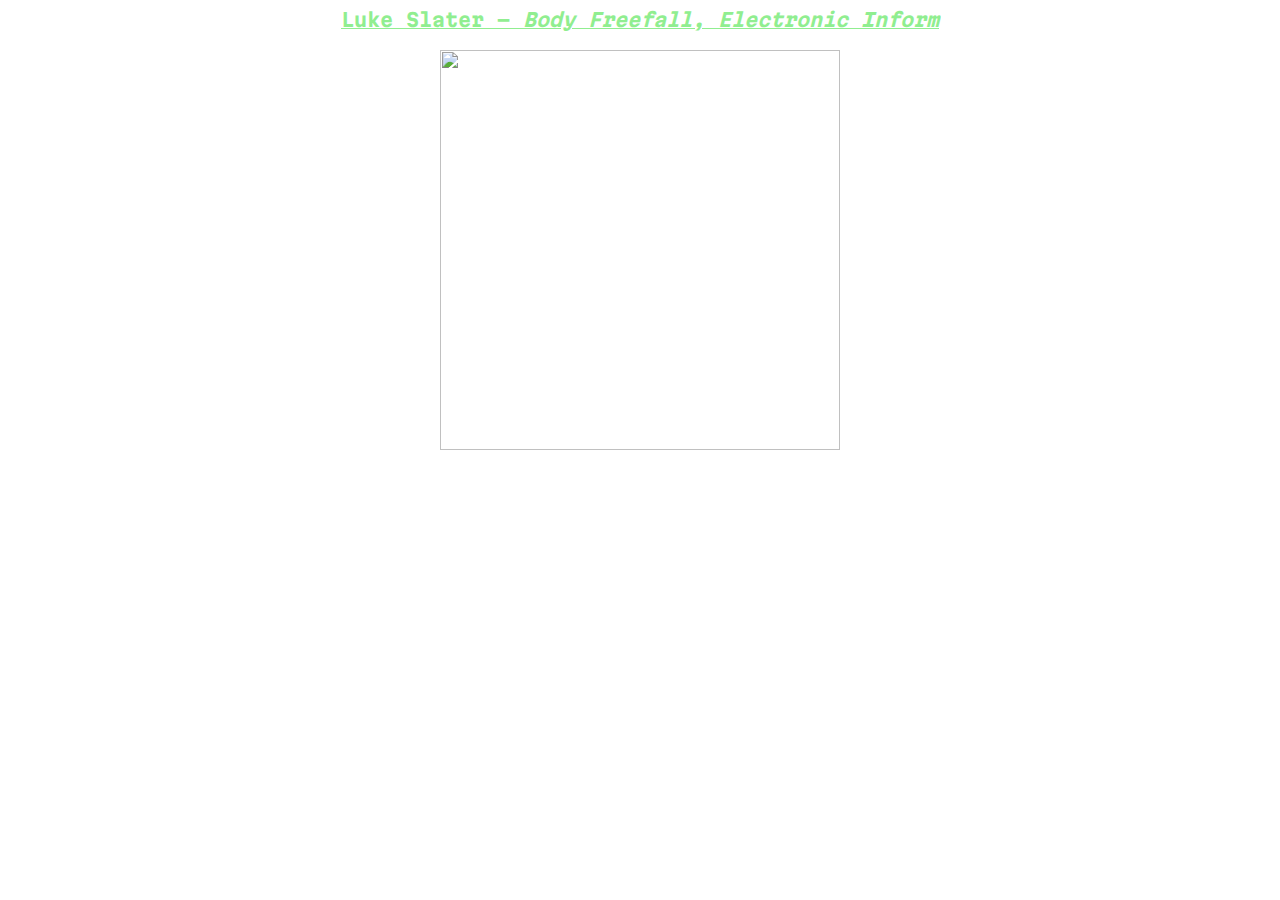
==== random_release.html @ e29560ad "random release generator + readme and index updates" ====
<html>
    <head>
    <link rel="stylesheet" href="style.css">
    <title>Random Techno Release</title>
    </head>
    <body>
    <div style="margin: 0 auto;" width="100%">
    <h3><a href="https://www.discogs.com/release/54694" target="_blank">Luke Slater - <em>Body Freefall, Electronic Inform</em></a></h3>
    <p><img src="https://i.discogs.com/BiVnU82K14RJhZEVEa41EGenTXjuuh4aTKqcsaMYy_w/rs:fit/g:sm/q:90/h:502/w:600/czM6Ly9kaXNjb2dz/LWRhdGFiYXNlLWlt/YWdlcy9SLTU0Njk0/LTEyMzkyMzAxNDcu/anBlZw.jpeg" height="400" /></p>
    <p>['Electronic']</p>
    </div>
    </body>
    </html>
---- style.css ----
@import url('https://fonts.googleapis.com/css2?family=Martian+Mono:wght@100;200;400;500;700;800&display=swap');
body {
    color: #ffffff;
    text-align: center;
    font-family: 'Martian Mono', monospace;
}
a {
    color: lightgreen;
}
p {
    font-weight: 200;
    font-size: 1em;
    line-height: 1.5em;
}
iframe {
    margin: 0;
    padding: 0;
    border: 0;
    opacity: 0.8;
}
h1, h2, h3, h4, h5, h6 {
    font-weight: 700;
    letter-spacing: 0em;
}
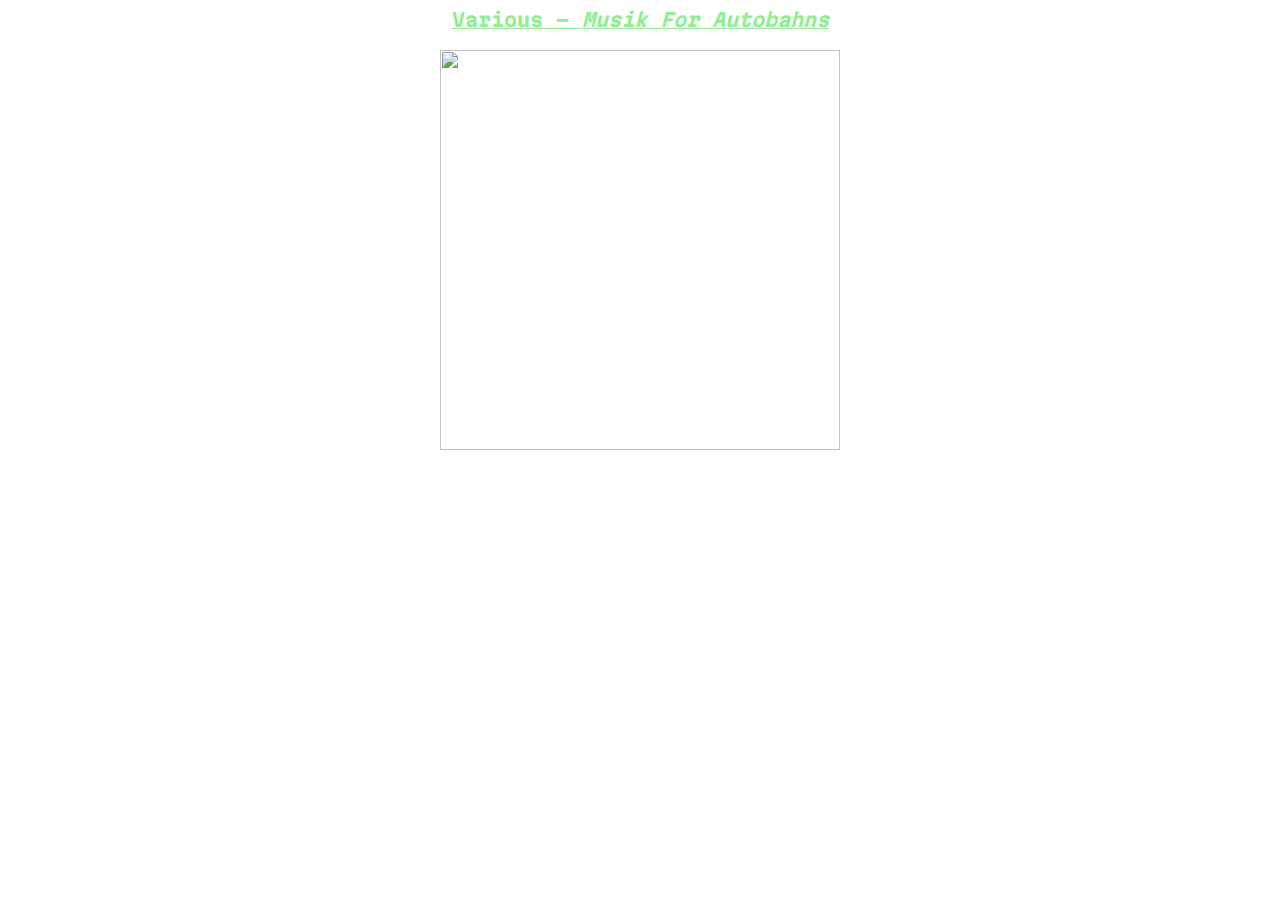
==== commit 28a58952: "update random release file to not include repeat function" ====
--- a/random_release.html
+++ b/random_release.html
@@ -1,14 +1,13 @@
 <html>
-    <head>
-    <link rel="stylesheet" href="style.css">
-    <title>Random Techno Release</title>
-    </head>
-    <body>
-    <div style="margin: 0 auto;" width="100%">
-    <h3><a href="https://www.discogs.com/release/54694" target="_blank">Luke Slater - <em>Body Freefall, Electronic Inform</em></a></h3>
-    <p><img src="https://i.discogs.com/BiVnU82K14RJhZEVEa41EGenTXjuuh4aTKqcsaMYy_w/rs:fit/g:sm/q:90/h:502/w:600/czM6Ly9kaXNjb2dz/LWRhdGFiYXNlLWlt/YWdlcy9SLTU0Njk0/LTEyMzkyMzAxNDcu/anBlZw.jpeg" height="400" /></p>
-    <p>['Electronic']</p>
-    </div>
-    </body>
-    </html>
-    +<head>
+<link rel="stylesheet" href="style.css">
+<title>Random Techno Release</title>
+</head>
+<body>
+<div style="margin: 0 auto;" width="100%">
+<h3><a href="https://www.discogs.com/release/4119033" target="_blank">Various - <em>Musik For Autobahns</em></a></h3>
+<p><img src="https://i.discogs.com/TWeAV9Z1C1HFdLgfFNLkwNoZFIMCoKfbgMhF5QisvyU/rs:fit/g:sm/q:90/h:600/w:599/czM6Ly9kaXNjb2dz/LWRhdGFiYXNlLWlt/YWdlcy9SLTQxMTkw/MzMtMTM2MTI0NTIz/NS01ODgzLmpwZWc.jpeg" height="400" /></p>
+<p>['Electronic']</p>
+</div>
+</body>
+</html>
